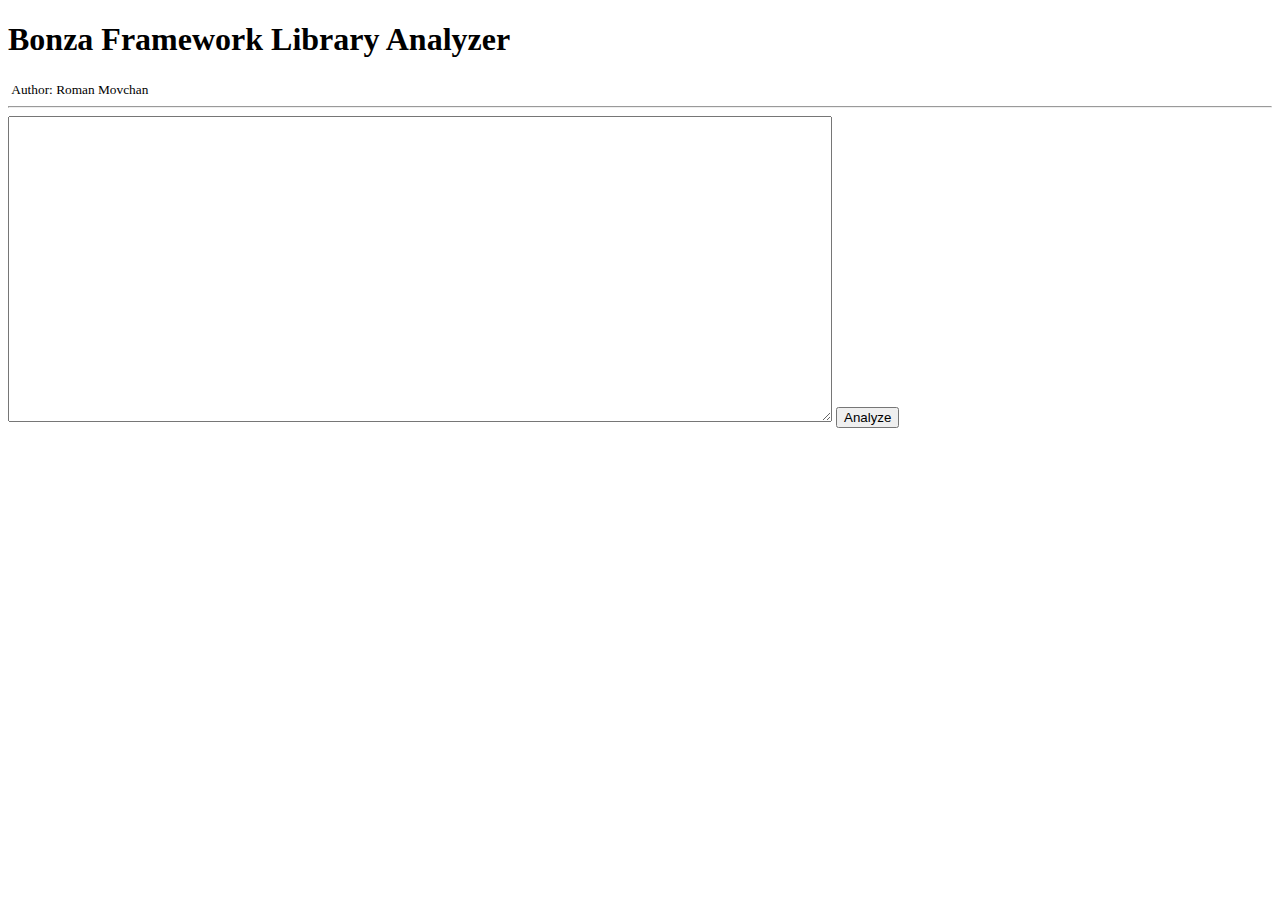
==== analyzer.html @ 19b3f950 "Updates" ====
<!DOCTYPE html>
<head>
	<meta charset="utf-8" />
	<meta name="viewport" content="width=device-width, initial-scale=1.0" />
	<meta name="description" content="" />
	<meta name="author" content="Roman Movchan" />
	<title>Analyzer</title>
	<script>
		document.write('<base href="' + document.location + '" />');
	</script>
	<link rel="stylesheet" href="analyzer/analyzer.css" />
	<script src="bonza-loader.js"></script>
</head>

<body onload="loadBonzaLibrary('analyzer/analyzer.xml')">
	<h1>Bonza Framework Library Analyzer</h1>
	<small>&nbsp;Author: Roman Movchan</small>
	<hr>
	<form>
		<textarea class="bonza-source" id="source" cols="100" rows="20"></textarea>
		<button id="submit" class="bonza-action">Analyze</span>
	</form>
	<div id="source-lib" class="bonza-library"></div>
</body>

</html>
---- analyzer/analyzer.css ----
.button-up {
	font-size: 1.2em;
	border: 1px solid;
	border-radius: 6px;
	border-style: outset;
	cursor: pointer;
	color: black;
	background-color: MintCream;
	margin: 5px;
	text-align: center;
	font-family: "Arial";
	padding-left: 20px;
	padding-right: 20px;
	padding-top: 5px;
	padding-bottom: 5px;
}
.button-down {
	font-size: 1.2em;
	border: 1px solid;
	border-radius: 6px;
	cursor: pointer;
	color: black;
	background-color: MintCream;
	margin: 5px;
	text-align: center;
	font-family: "Arial";
	padding-left: 21px;
	padding-right: 19px;
	padding-top: 6px;
	padding-bottom: 4px;
}
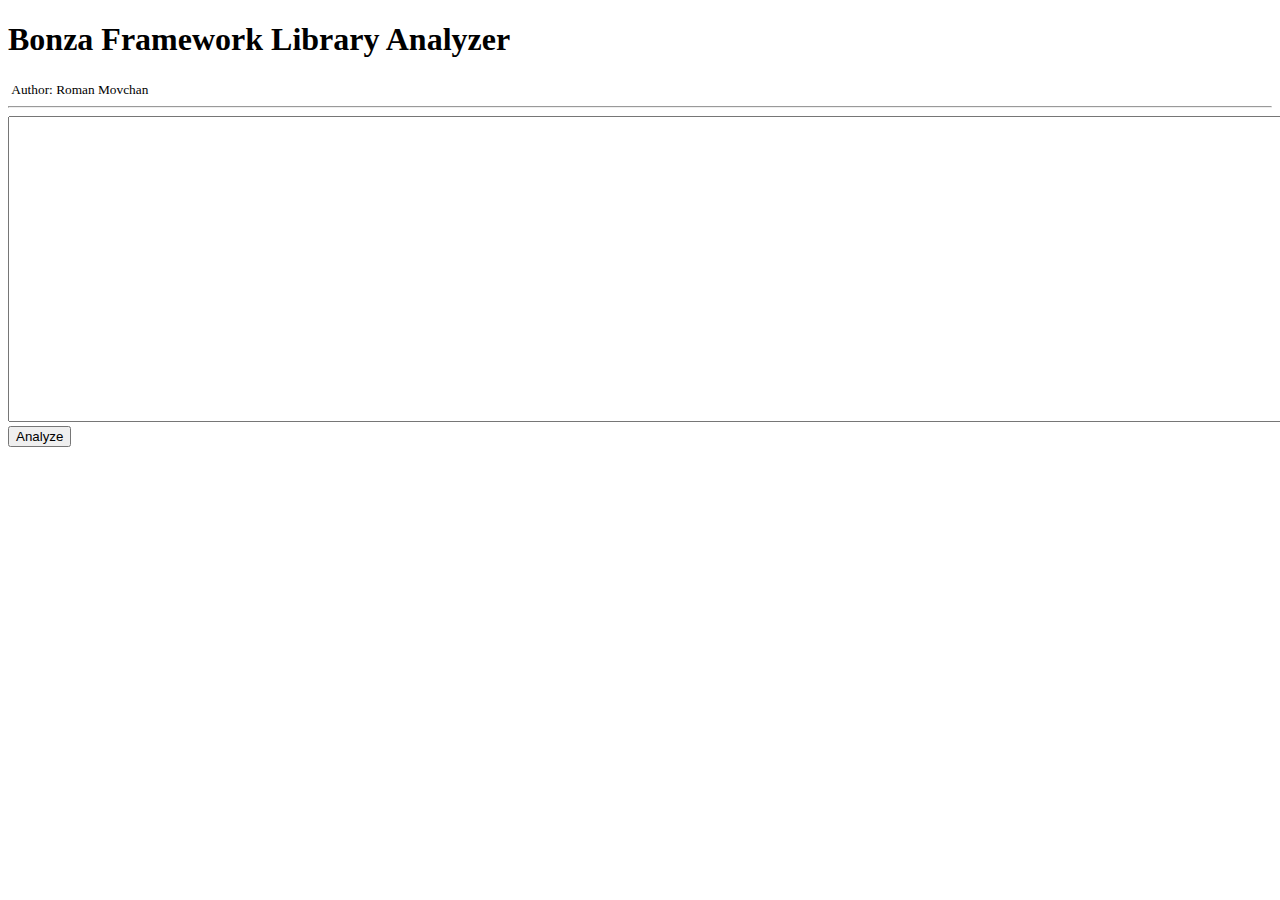
==== commit 8bb7521f: "Updates" ====
--- a/analyzer.html
+++ b/analyzer.html
@@ -17,9 +17,11 @@
 	<small>&nbsp;Author: Roman Movchan</small>
 	<hr>
 	<form>
-		<textarea class="bonza-source" id="source" cols="100" rows="20"></textarea>
+		<textarea class="bonza-source" id="source" cols="160" rows="20"></textarea>
+		<br/>
 		<button id="submit" class="bonza-action">Analyze</span>
 	</form>
+	<br/>
 	<div id="source-lib" class="bonza-library"></div>
 </body>
 
